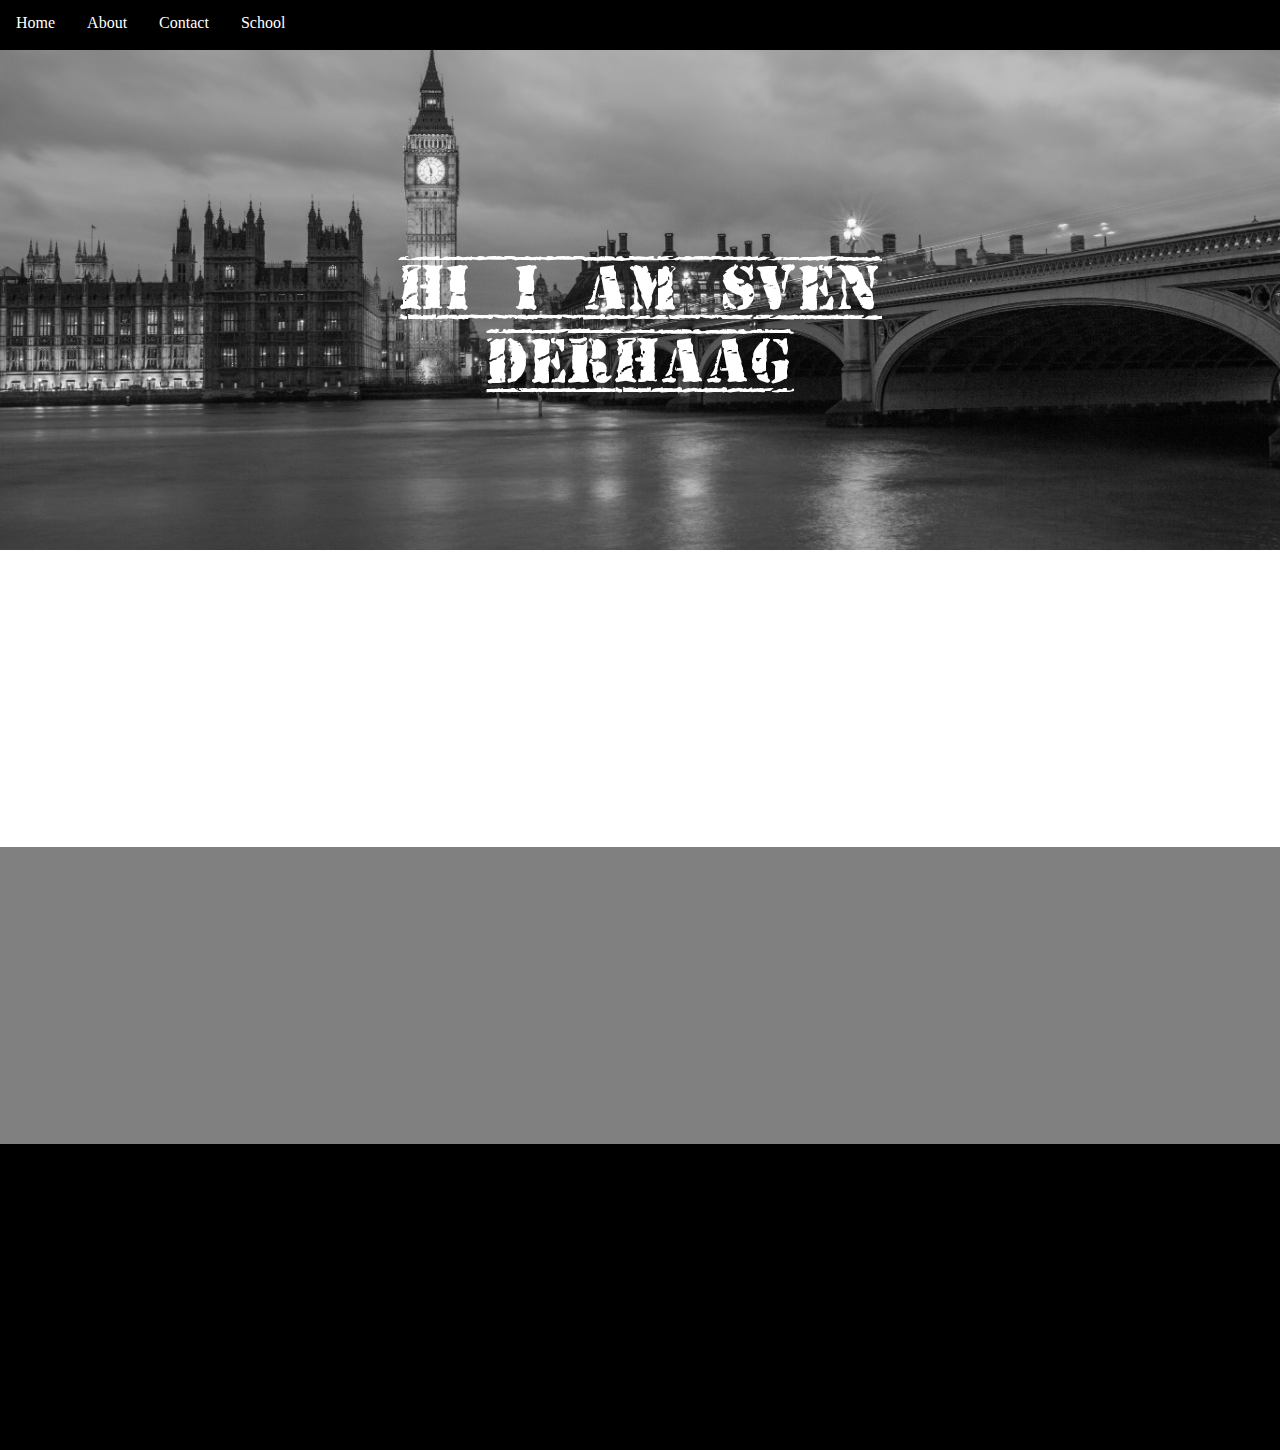
==== about.html @ ece077ad "Phone test" ====
<!DOCTYPE html>
<html>
<head>
<meta charset="UTF-8">
<title class="title1">About</title>
<link rel="icon" type="img/jpg" href="icon.png">
<link rel="stylesheet" type="text/css" href="stijl.css" media="screen" />
	
</head>
<body>
<ul>
  <li><a class="active" href="index.html">Home</a></li>
  <li><a href="about.html">About</a></li>
  <li><a href="contact.html">Contact</a></li>
  <li><a href="begrippen.html">School</a></li>
</ul>
<header class="headtext"><h1>Hi i am Sven Derhaag<h1></header>
<div class="multiplebackground">
  </body>
</html>
---- stijl.css ----
html, body, div, span, applet, object, iframe,
h1, h2, h3, h4, h5, h6, p, blockquote, pre,
a, abbr, acronym, address, big, cite, code,
del, dfn, em, img, ins, kbd, q, s, samp,
small, strike, strong, sub, sup, tt, var,
b, u, i, center,
dl, dt, dd, ol, ul, li,
fieldset, form, label, legend,
table, caption, tbody, tfoot, thead, tr, th, td,
article, aside, canvas, details, embed, 
figure, figcaption, footer, header, hgroup, 
menu, nav, output, ruby, section, summary,
time, mark, audio, video {
	margin: 0;
	padding: 0;
	border: 0;
	font: inherit;
	vertical-align: baseline;
}

article, aside, details, figcaption, figure, 
footer, header, hgroup, menu, nav, section {
	display: block;
}


ol, ul {
	list-style: none;
}

blockquote, q {	
	quotes: none;
}

blockquote:before, blockquote:after,
q:before, q:after {
	content: '';
	content: none;
}

table {
	border-collapse: collapse;
	border-spacing: 0;
}


body, html {
    margin: 0;
	padding: 0;
}

h1 {
    position: absolute;
    top: 10%;
    left: 50%;
    transform: translate(-50%, -50%);
}

h2 {
	text-align;
}

h3 {
	text-align: center;
}

h4 {
	text-align: center;
	}
	
video {
    width: 100%;
    height: auto;
	}
	
ul {
	height: 50px;
	width: 100%;
    list-style-type: none;
    margin: 0;
    padding: 0;
    overflow: auto;
	background-color: black;
    position: sticky;
    top: 0;
	z-index: 99999;
	
}

li {
    float: left;
}

li a {
    display: block;
    color: white;
    text-align: center;
    padding: 14px 16px;
    text-decoration: none;
}

header {
	height: 500px;
	width:100%;
	background: url("header.jpg") center center no-repeat;
	background-size: cover;
	background-position: center;
	position: relative;
}

header h1{
	padding-top: 50vh;
	text-align: center;
	font-size:40px;
	font-family:old_stamper;
	color:white;
	font-size:64px;
}



@font-face {
	font-family:old_stamper;
	src: url(old_stamper.ttf)
}

.multiplebackground {
  min-height: 100vh;
  background: linear-gradient(to bottom, white 0%, white 33%, gray 33%, gray 66%, black 66%, black 100%);
  background-size: 100%;
  background-repeat: no-repeat;
}
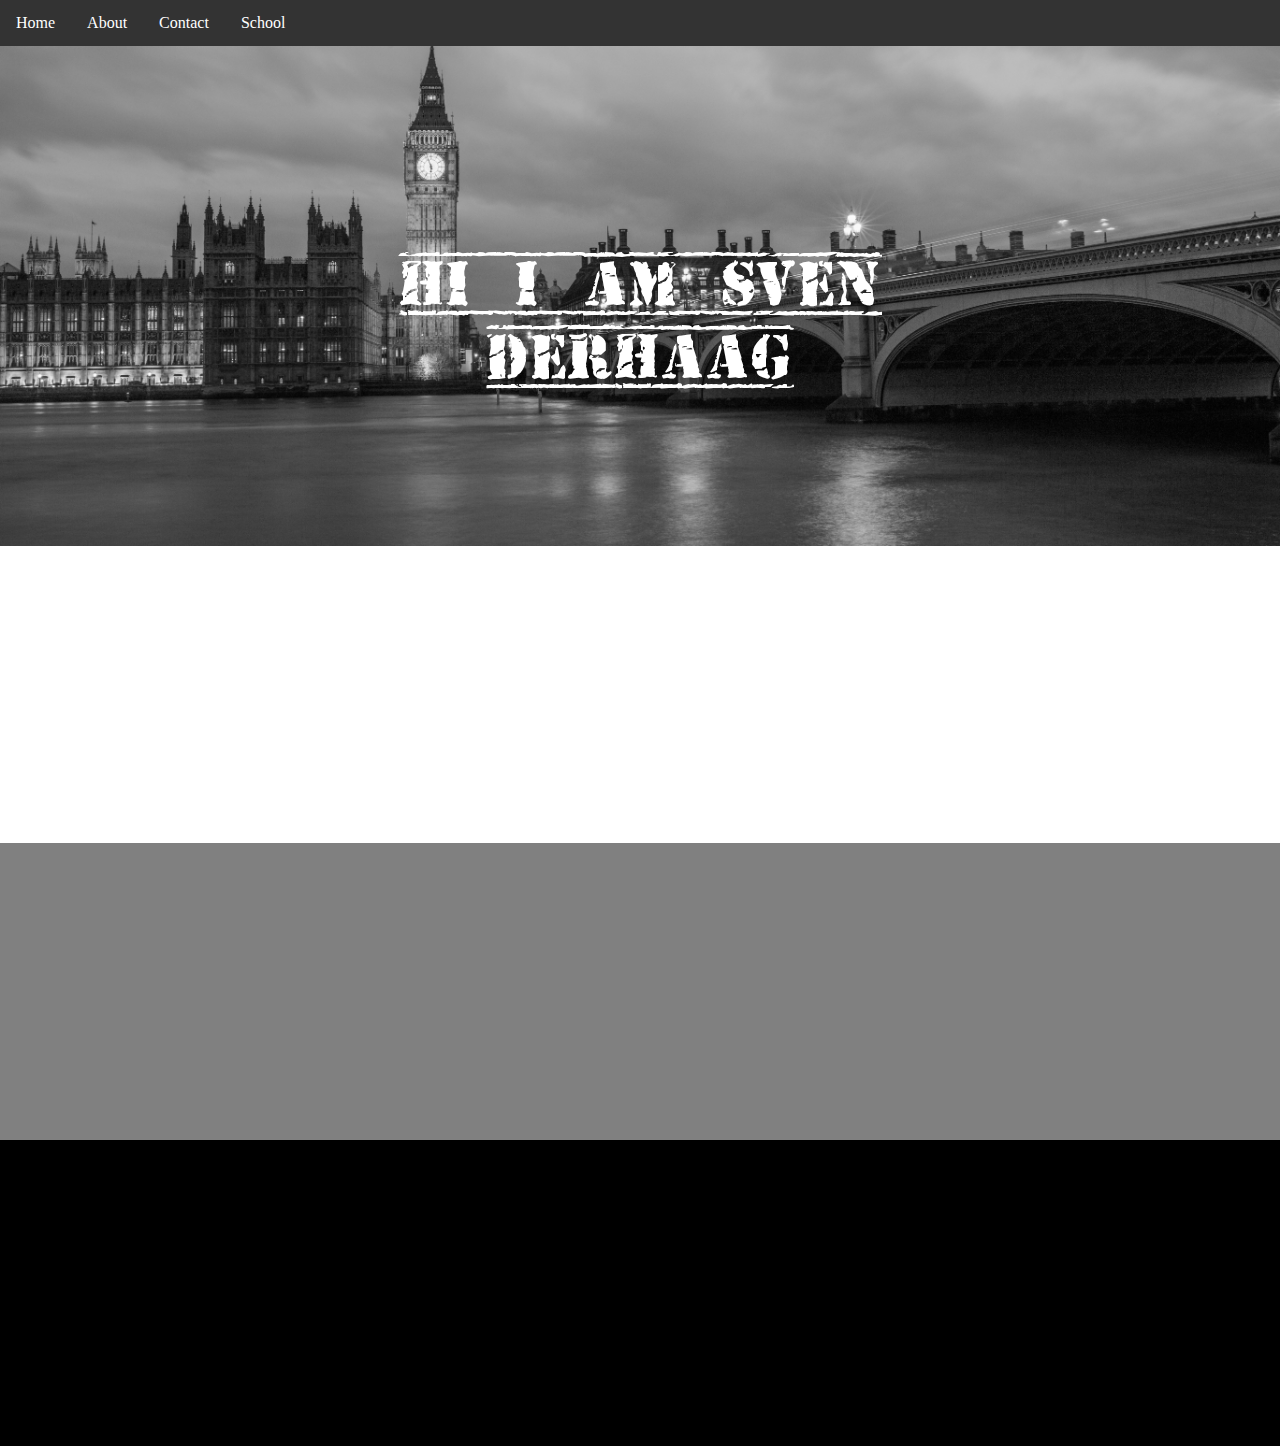
==== commit 91694fb7: "Add files via upload" ====
--- a/about.html
+++ b/about.html
@@ -1,20 +1,20 @@
-<!DOCTYPE html>
-<html>
-<head>
-<meta charset="UTF-8">
-<title class="title1">About</title>
-<link rel="icon" type="img/jpg" href="icon.png">
-<link rel="stylesheet" type="text/css" href="stijl.css" media="screen" />
-	
-</head>
-<body>
-<ul>
-  <li><a class="active" href="index.html">Home</a></li>
-  <li><a href="about.html">About</a></li>
-  <li><a href="contact.html">Contact</a></li>
-  <li><a href="begrippen.html">School</a></li>
-</ul>
-<header class="headtext"><h1>Hi i am Sven Derhaag<h1></header>
-<div class="multiplebackground">
-  </body>
+<!DOCTYPE html>
+<html>
+<head>
+<meta charset="UTF-8">
+<title class="title1">About</title>
+<link rel="icon" type="img/jpg" href="icon.png">
+<link rel="stylesheet" type="text/css" href="stijl.css" media="screen" />
+	
+</head>
+<body>
+<ul class="topnav">
+  <li><a class="active" href="index.html">Home</a></li>
+  <li><a href="about.html">About</a></li>
+  <li><a href="contact.html">Contact</a></li>
+  <li><a href="begrippen.html">School</a></li>
+</ul>
+<header class="headtext"><h1>Hi i am Sven Derhaag<h1></header>
+<div class="multiplebackground">
+  </body>
 </html>--- a/stijl.css
+++ b/stijl.css
@@ -1,134 +1,135 @@
-html, body, div, span, applet, object, iframe,
-h1, h2, h3, h4, h5, h6, p, blockquote, pre,
-a, abbr, acronym, address, big, cite, code,
-del, dfn, em, img, ins, kbd, q, s, samp,
-small, strike, strong, sub, sup, tt, var,
-b, u, i, center,
-dl, dt, dd, ol, ul, li,
-fieldset, form, label, legend,
-table, caption, tbody, tfoot, thead, tr, th, td,
-article, aside, canvas, details, embed, 
-figure, figcaption, footer, header, hgroup, 
-menu, nav, output, ruby, section, summary,
-time, mark, audio, video {
-	margin: 0;
-	padding: 0;
-	border: 0;
-	font: inherit;
-	vertical-align: baseline;
-}
-
-article, aside, details, figcaption, figure, 
-footer, header, hgroup, menu, nav, section {
-	display: block;
-}
-
-
-ol, ul {
-	list-style: none;
-}
-
-blockquote, q {	
-	quotes: none;
-}
-
-blockquote:before, blockquote:after,
-q:before, q:after {
-	content: '';
-	content: none;
-}
-
-table {
-	border-collapse: collapse;
-	border-spacing: 0;
-}
-
-
-body, html {
-    margin: 0;
-	padding: 0;
-}
-
-h1 {
-    position: absolute;
-    top: 10%;
-    left: 50%;
-    transform: translate(-50%, -50%);
-}
-
-h2 {
-	text-align;
-}
-
-h3 {
-	text-align: center;
-}
-
-h4 {
-	text-align: center;
-	}
-	
-video {
-    width: 100%;
-    height: auto;
-	}
-	
-ul {
-	height: 50px;
-	width: 100%;
-    list-style-type: none;
-    margin: 0;
-    padding: 0;
-    overflow: auto;
-	background-color: black;
-    position: sticky;
-    top: 0;
-	z-index: 99999;
-	
-}
-
-li {
-    float: left;
-}
-
-li a {
-    display: block;
-    color: white;
-    text-align: center;
-    padding: 14px 16px;
-    text-decoration: none;
-}
-
-header {
-	height: 500px;
-	width:100%;
-	background: url("header.jpg") center center no-repeat;
-	background-size: cover;
-	background-position: center;
-	position: relative;
-}
-
-header h1{
-	padding-top: 50vh;
-	text-align: center;
-	font-size:40px;
-	font-family:old_stamper;
-	color:white;
-	font-size:64px;
-}
-
-
-
-@font-face {
-	font-family:old_stamper;
-	src: url(old_stamper.ttf)
-}
-
-.multiplebackground {
-  min-height: 100vh;
-  background: linear-gradient(to bottom, white 0%, white 33%, gray 33%, gray 66%, black 66%, black 100%);
-  background-size: 100%;
-  background-repeat: no-repeat;
-}
-
-
+html, body, div, span, applet, object, iframe,
+h1, h2, h3, h4, h5, h6, p, blockquote, pre,
+a, abbr, acronym, address, big, cite, code,
+del, dfn, em, img, ins, kbd, q, s, samp,
+small, strike, strong, sub, sup, tt, var,
+b, u, i, center,
+dl, dt, dd, ol, ul, li,
+fieldset, form, label, legend,
+table, caption, tbody, tfoot, thead, tr, th, td,
+article, aside, canvas, details, embed, 
+figure, figcaption, footer, header, hgroup, 
+menu, nav, output, ruby, section, summary,
+time, mark, audio, video {
+	margin: 0;
+	padding: 0;
+	border: 0;
+	font: inherit;
+	vertical-align: baseline;
+}
+
+article, aside, details, figcaption, figure, 
+footer, header, hgroup, menu, nav, section {
+	display: block;
+}
+
+
+ol, ul {
+	list-style: none;
+}
+
+blockquote, q {	
+	quotes: none;
+}
+
+blockquote:before, blockquote:after,
+q:before, q:after {
+	content: '';
+	content: none;
+}
+
+table {
+	border-collapse: collapse;
+	border-spacing: 0;
+}
+
+
+body, html {
+    margin: 0;
+	padding: 0;
+}
+
+h1 {
+    position: absolute;
+    top: 10%;
+    left: 50%;
+    transform: translate(-50%, -50%);
+}
+
+h2 {
+	text-align;
+}
+
+h3 {
+	text-align: center;
+}
+
+h4 {
+	text-align: center;
+	}
+	
+video {
+    width: 100%;
+    height: auto;
+	}
+	
+ul.topnav {
+    list-style-type: none;
+    margin: 0;
+    padding: 0;
+    overflow: hidden;
+    background-color: #333;
+}
+
+ul.topnav li {float: left;}
+
+ul.topnav li a {
+    display: block;
+    color: white;
+    text-align: center;
+    padding: 14px 16px;
+    text-decoration: none;
+}
+
+ul.topnav li a:hover:not(.active) {background-color: black;}
+
+ul.topnav li.right {float: right;}
+
+@media screen and (max-width: 600px){
+    ul.topnav li.right, 
+    ul.topnav li {float: none;}
+}
+
+header {
+	height: 500px;
+	width:100%;
+	background: url("header.jpg") center center no-repeat;
+	background-size: cover;
+	background-position: center;
+	position: relative;
+}
+
+header h1{
+	padding-top: 50vh;
+	text-align: center;
+	font-size:40px;
+	font-family:old_stamper;
+	color:white;
+	font-size:64px;
+}
+
+
+
+@font-face {
+	font-family:old_stamper;
+	src: url(old_stamper.ttf)
+}
+
+.multiplebackground {
+  min-height: 100vh;
+  background: linear-gradient(to bottom, white 0%, white 33%, gray 33%, gray 66%, black 66%, black 100%);
+  background-size: 100%;
+  background-repeat: no-repeat;
+}
+
+
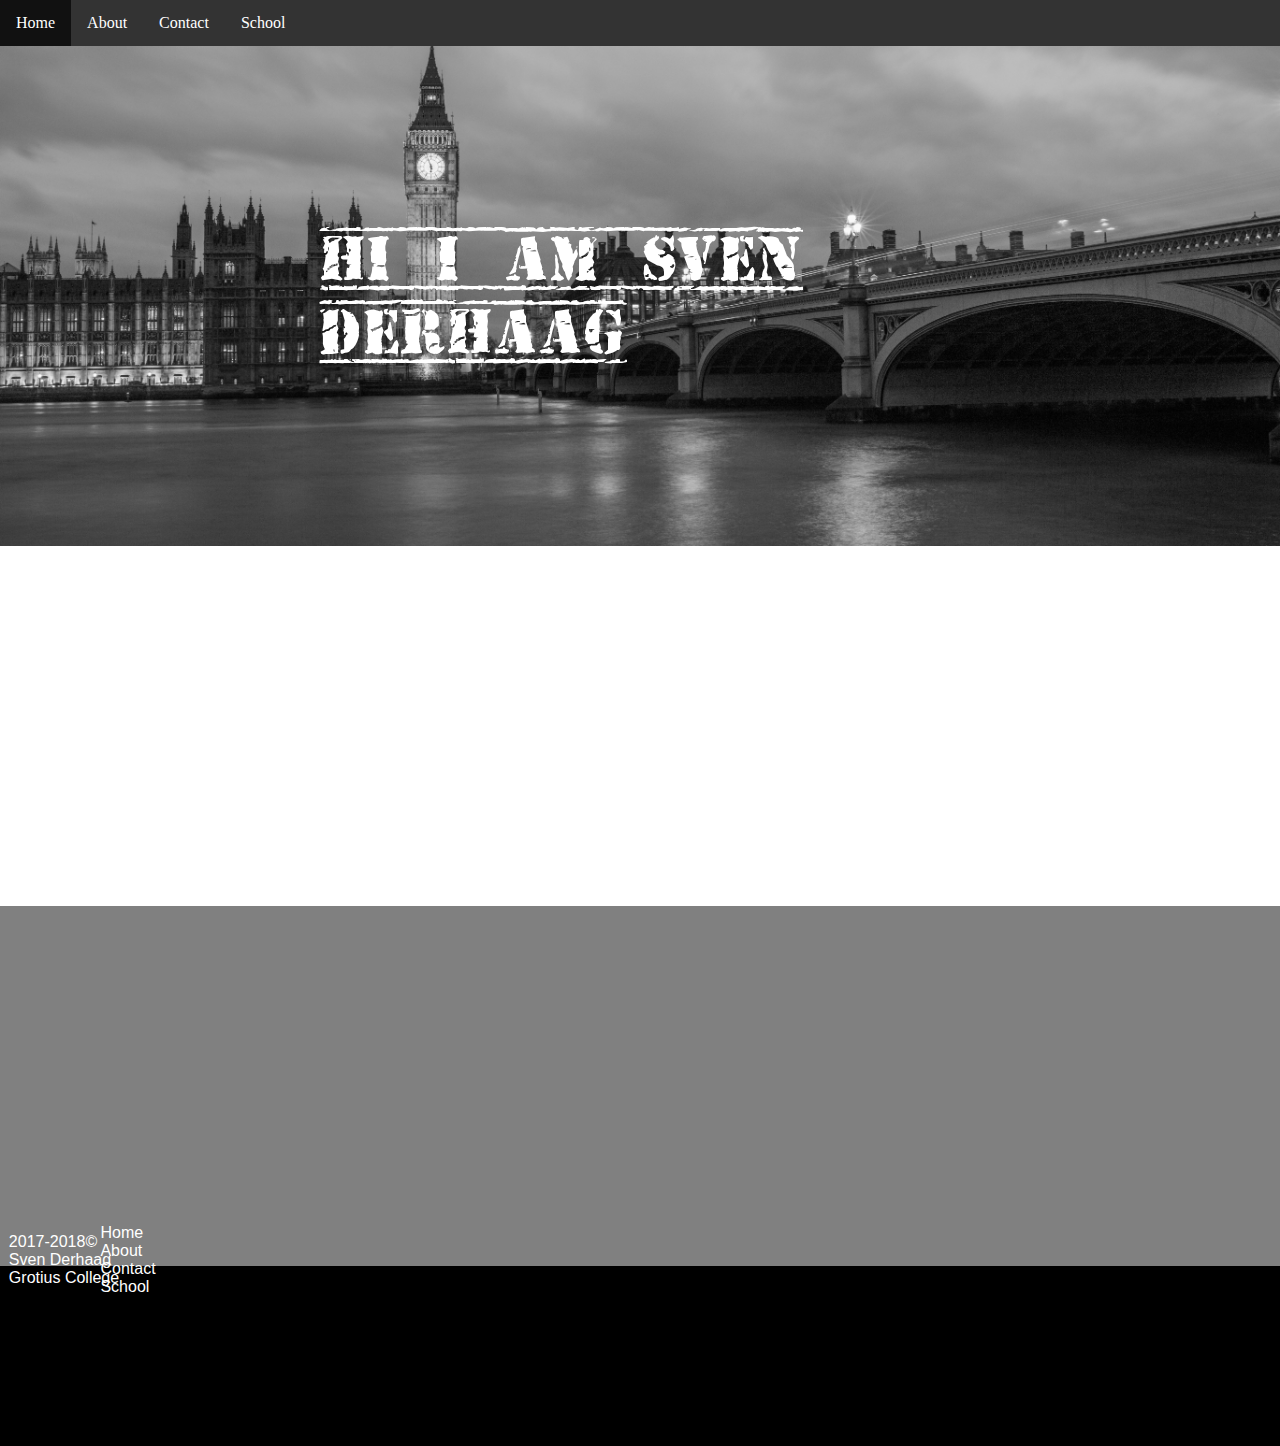
==== commit 31ba32d3: "Add files via upload" ====
--- a/about.html
+++ b/about.html
@@ -16,5 +16,14 @@
 </ul>
 <header class="headtext"><h1>Hi i am Sven Derhaag<h1></header>
 <div class="multiplebackground">
+
+<p class="onder">2017-2018©<br>
+Sven Derhaag<br>
+<a href="https://www.grotius-lvo.nl/" target="_blank">Grotius College</a></p>	
+	
+<p class="undernav"><a href="index.html">Home</a><br>
+<a href="about.html">About</a><br>
+<a href="contact.html">Contact</a><br>
+<a href="begrippen.html">School</a></p>
   </body>
 </html>--- a/stijl.css
+++ b/stijl.css
@@ -24,9 +24,7 @@
 }
 
 
-ol, ul {
-	list-style: none;
-}
+
 
 blockquote, q {	
 	quotes: none;
@@ -49,15 +47,28 @@
 	padding: 0;
 }
 
-h1 {
-    position: absolute;
-    top: 10%;
-    left: 50%;
-    transform: translate(-50%, -50%);
+a:link {
+    color: white; 
+    background-color: transparent; 
+    text-decoration: none;
 }
 
-h2 {
-	text-align;
+a:visited {
+    color: white;
+    background-color: transparent;
+    text-decoration: none;
+}
+
+a:hover {
+    color: gray;
+    background-color: transparent;
+    text-decoration: underline;
+}
+
+a:active {
+    color: black;
+    background-color: transparent;
+    text-decoration: underline;
 }
 
 h3 {
@@ -68,11 +79,6 @@
 	text-align: center;
 	}
 	
-video {
-    width: 100%;
-    height: auto;
-	}
-	
 ul.topnav {
     list-style-type: none;
     margin: 0;
@@ -81,7 +87,9 @@
     background-color: #333;
 }
 
-ul.topnav li {float: left;}
+ul.topnav li {
+	float: left;
+}
 
 ul.topnav li a {
     display: block;
@@ -91,12 +99,12 @@
     text-decoration: none;
 }
 
-ul.topnav li a:hover:not(.active) {background-color: black;}
-
-ul.topnav li.right {float: right;}
+ul.topnav li a:hover {
+	background-color: #111;
+}
 
 @media screen and (max-width: 600px){
-    ul.topnav li.right, 
+
     ul.topnav li {float: none;}
 }
 
@@ -109,13 +117,14 @@
 	position: relative;
 }
 
-header h1{
-	padding-top: 50vh;
-	text-align: center;
-	font-size:40px;
+header h1 {
+	color: white;
+	position: absolute;
+    top: 50%;
+    left: 50%;
+    transform: translate(-50%, -50%);
 	font-family:old_stamper;
-	color:white;
-	font-size:64px;
+	font-size: 64px;
 }
 
 
@@ -127,9 +136,25 @@
 
 .multiplebackground {
   min-height: 100vh;
-  background: linear-gradient(to bottom, white 0%, white 33%, gray 33%, gray 66%, black 66%, black 100%);
+  background: linear-gradient(to bottom, white 0%, white 40%, grey 40%, gray 80%, black 80%, black 100%);
   background-size: 100%;
   background-repeat: no-repeat;
 }
 
-
+.onder {
+	font-family:arial;
+	color: white;
+	position: absolute;
+    top: 140%;
+    left: 5%;
+    transform: translate(-50%, -50%);
+}
+ .undernav {
+	font-family:arial;
+	color: white;
+	position: absolute;
+    top: 140%;
+    left: 10%;
+    transform: translate(-50%, -50%);
+ }
+ 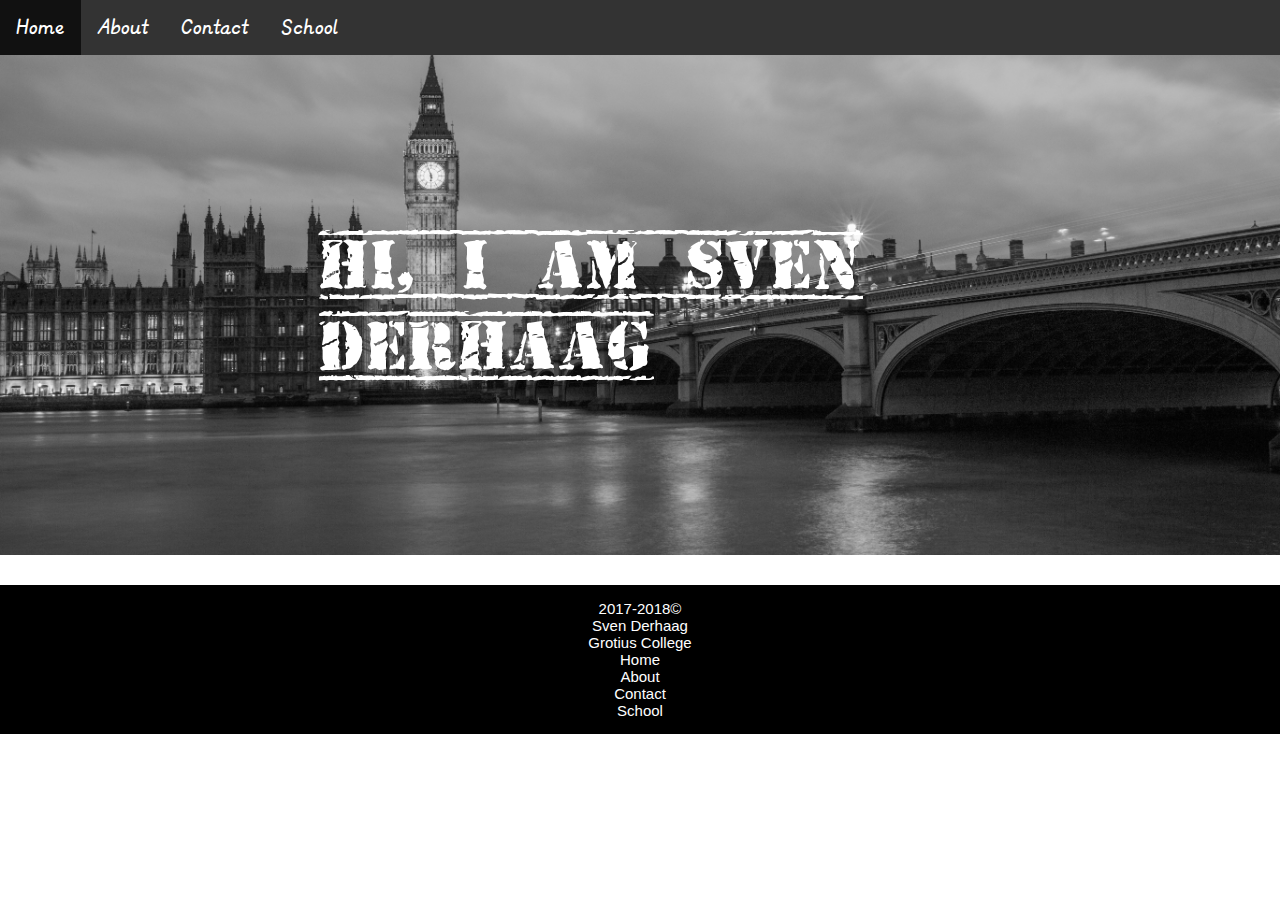
==== commit 0576ad5e: "Add files via upload" ====
--- a/about.html
+++ b/about.html
@@ -5,25 +5,35 @@
 <title class="title1">About</title>
 <link rel="icon" type="img/jpg" href="icon.png">
 <link rel="stylesheet" type="text/css" href="stijl.css" media="screen" />
-	
 </head>
 <body>
+
 <ul class="topnav">
   <li><a class="active" href="index.html">Home</a></li>
   <li><a href="about.html">About</a></li>
   <li><a href="contact.html">Contact</a></li>
   <li><a href="begrippen.html">School</a></li>
 </ul>
-<header class="headtext"><h1>Hi i am Sven Derhaag<h1></header>
-<div class="multiplebackground">
 
-<p class="onder">2017-2018©<br>
-Sven Derhaag<br>
-<a href="https://www.grotius-lvo.nl/" target="_blank">Grotius College</a></p>	
-	
-<p class="undernav"><a href="index.html">Home</a><br>
-<a href="about.html">About</a><br>
-<a href="contact.html">Contact</a><br>
-<a href="begrippen.html">School</a></p>
-  </body>
+<header class="headtext"><h1>Hi, I am Sven Derhaag</h1></header>
+
+<section id="main1" class="main1">
+</section>
+
+<footer>
+    <div class="onder">
+        <p class="onder">
+            2017-2018©<br>
+            Sven Derhaag
+        </p>
+    <a href="https://www.grotius-lvo.nl/" target="_blank">Grotius College</a>
+        <div>
+            <a href="index.html">Home</a><br>
+            <a href="about.html">About</a><br>
+            <a href="contact.html">Contact</a><br>
+            <a href="begrippen.html">School</a>
+        </div>
+    </div>
+</footer>
+</body>
 </html>--- a/stijl.css
+++ b/stijl.css
@@ -45,6 +45,8 @@
 body, html {
     margin: 0;
 	padding: 0;
+    font-family: body;
+    font-size: 25px;
 }
 
 a:link {
@@ -70,14 +72,6 @@
     background-color: transparent;
     text-decoration: underline;
 }
-
-h3 {
-	text-align: center;
-}
-
-h4 {
-	text-align: center;
-	}
 	
 ul.topnav {
     list-style-type: none;
@@ -124,7 +118,7 @@
     left: 50%;
     transform: translate(-50%, -50%);
 	font-family:old_stamper;
-	font-size: 64px;
+	font-size: 70px;
 }
 
 
@@ -134,27 +128,41 @@
 	src: url(old_stamper.ttf)
 }
 
-.multiplebackground {
-  min-height: 100vh;
-  background: linear-gradient(to bottom, white 0%, white 40%, grey 40%, gray 80%, black 80%, black 100%);
-  background-size: 100%;
-  background-repeat: no-repeat;
+@font-face {
+	font-family:body;
+	src: url(body.ttf)
 }
 
-.onder {
-	font-family:arial;
-	color: white;
-	position: absolute;
-    top: 140%;
-    left: 5%;
-    transform: translate(-50%, -50%);
-}
  .undernav {
 	font-family:arial;
+	font-size: 15px;
 	color: white;
 	position: absolute;
     top: 140%;
     left: 10%;
     transform: translate(-50%, -50%);
  }
- +
+.main1 {
+    width: 100%;
+    padding: 15px;
+    background-color: white;
+}
+
+footer {
+    width: 100%;
+    background-color: black;
+    font-family:arial;
+	font-size: 15px;
+	color: white;
+	position: absolute;   
+    padding-top: 15PX;    
+    padding-bottom: 15PX;
+    text-align: center;
+}
+
+
+
+.onder {
+    text-align: center;
+}
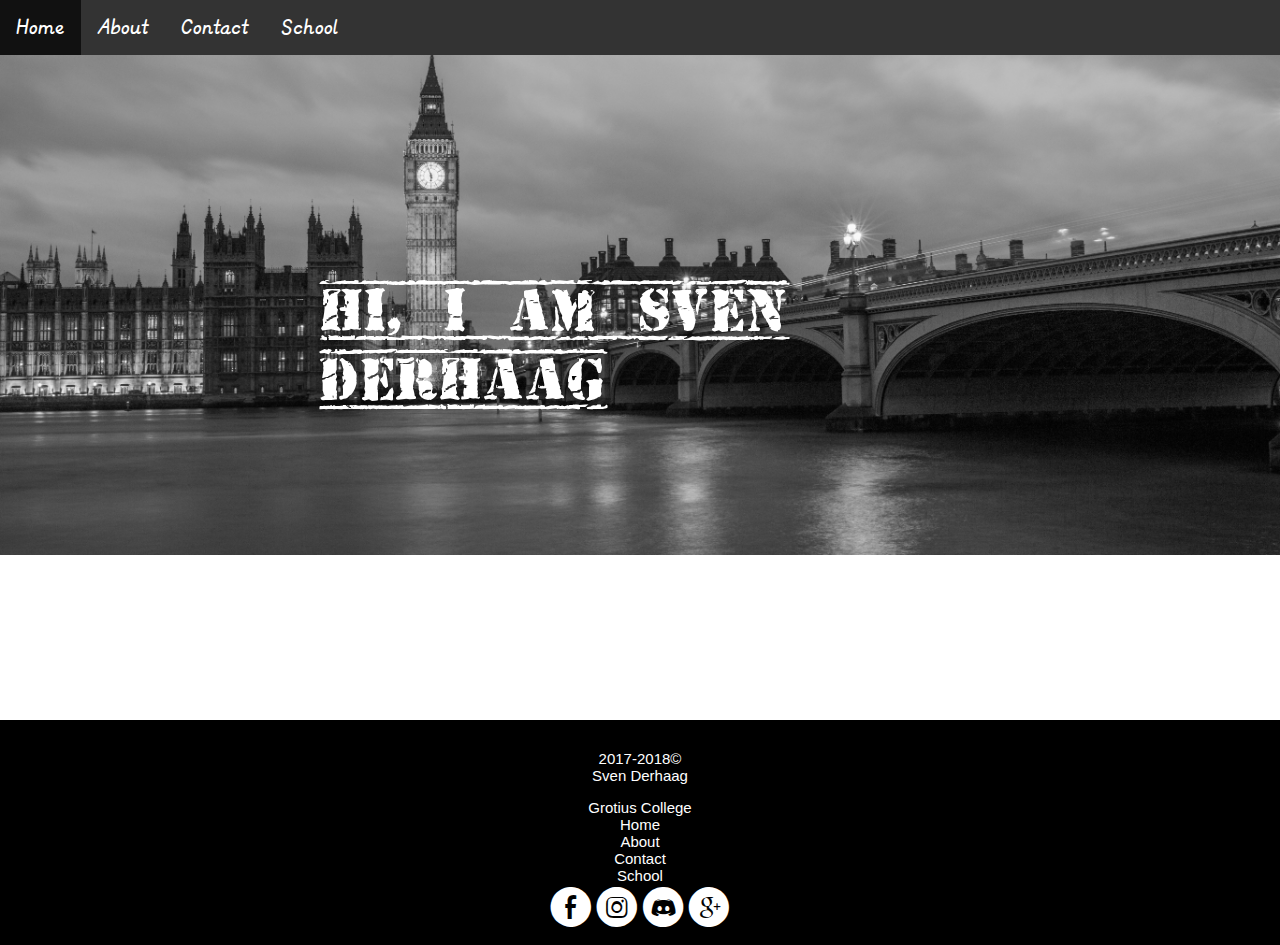
==== commit c6e3b16c: "Add files via upload" ====
--- a/about.html
+++ b/about.html
@@ -18,6 +18,11 @@
 <header class="headtext"><h1>Hi, I am Sven Derhaag</h1></header>
 
 <section id="main1" class="main1">
+    <br>
+    <br>
+    <br>
+    <br>
+    <br>
 </section>
 
 <footer>
@@ -31,7 +36,11 @@
             <a href="index.html">Home</a><br>
             <a href="about.html">About</a><br>
             <a href="contact.html">Contact</a><br>
-            <a href="begrippen.html">School</a>
+            <a href="begrippen.html">School</a><br>
+            <a class="logo" href="https://www.facebook.com/sven.derhaag" target="_blank">E</a>
+            <a class="logo" href="https://www.instagram.com/sven_derhaag" target="_blank">Q</a>
+            <a class="logo" href="https://discordapp.com/activity" target="_blank">Y</a>
+            <a class="logo" href="https://plus.google.com/u/0/113011136582915944839?tab=wX" target="_blank">H</a>
         </div>
     </div>
 </footer>
--- a/stijl.css
+++ b/stijl.css
@@ -11,8 +11,8 @@
 figure, figcaption, footer, header, hgroup, 
 menu, nav, output, ruby, section, summary,
 time, mark, audio, video {
-	margin: 0;
-	padding: 0;
+	margin: 10;
+	padding: 10;
 	border: 0;
 	font: inherit;
 	vertical-align: baseline;
@@ -118,7 +118,7 @@
     left: 50%;
     transform: translate(-50%, -50%);
 	font-family:old_stamper;
-	font-size: 70px;
+	font-size: 60px;
 }
 
 
@@ -131,6 +131,11 @@
 @font-face {
 	font-family:body;
 	src: url(body.ttf)
+}
+
+@font-face {
+	font-family:logo;
+	src: url(logo.ttf)
 }
 
  .undernav {
@@ -166,3 +171,42 @@
 .onder {
     text-align: center;
 }
+
+input[type=text], select, textarea {
+    width: 100%;
+    padding: 12px;
+    border: 1px solid #ccc;
+    border-radius: 4px;
+    box-sizing: border-box;
+    margin-top: 6px;
+    margin-bottom: 16px;
+    resize: vertical;
+}
+
+.submit[type=submit] {
+    background-color: dimgray;
+    color: white;
+    padding: 12px 20px;
+    border: none;
+    border-radius: 4px;
+    cursor: pointer;
+}
+
+.submit[type=submit]:hover {
+    background-color: darkslategray;
+}
+
+.container {
+    border-radius: 5px;
+    background-color: #f2f2f2;
+    padding: 20px;
+}
+
+.logo {
+    font-family: logo;
+    font-size: 40px;
+}
+
+.msgsend {
+    font-size: 40px;
+}
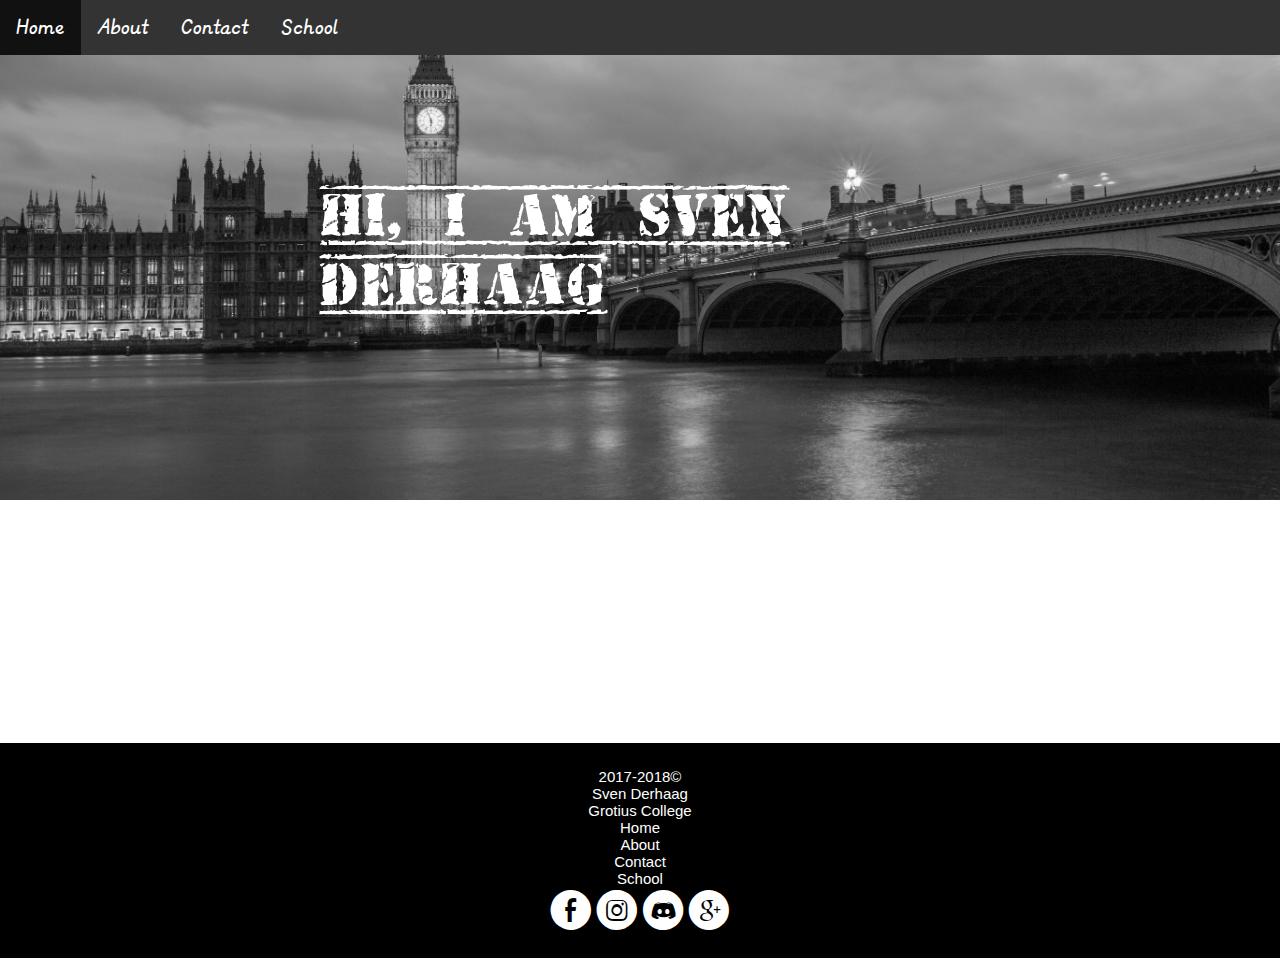
==== commit f97a7c99: "Add files via upload" ====
--- a/about.html
+++ b/about.html
@@ -12,12 +12,16 @@
   <li><a class="active" href="index.html">Home</a></li>
   <li><a href="about.html">About</a></li>
   <li><a href="contact.html">Contact</a></li>
-  <li><a href="begrippen.html">School</a></li>
+  <li><a href="school.html">School</a></li>
 </ul>
 
 <header class="headtext"><h1>Hi, I am Sven Derhaag</h1></header>
 
 <section id="main1" class="main1">
+    <br>
+    <br>
+    <br>
+    <br>
     <br>
     <br>
     <br>
--- a/stijl.css
+++ b/stijl.css
@@ -11,8 +11,8 @@
 figure, figcaption, footer, header, hgroup, 
 menu, nav, output, ruby, section, summary,
 time, mark, audio, video {
-	margin: 10;
-	padding: 10;
+	margin: 0;
+	padding: 0;
 	border: 0;
 	font: inherit;
 	vertical-align: baseline;
@@ -74,6 +74,9 @@
 }
 	
 ul.topnav {
+	width: 100%;
+	z-index: 1;
+	position: fixed;
     list-style-type: none;
     margin: 0;
     padding: 0;
@@ -150,7 +153,7 @@
 
 .main1 {
     width: 100%;
-    padding: 15px;
+    padding: 0;
     background-color: white;
 }
 
@@ -161,8 +164,8 @@
 	font-size: 15px;
 	color: white;
 	position: absolute;   
-    padding-top: 15PX;    
-    padding-bottom: 15PX;
+    padding-top: 25PX;    
+    padding-bottom: 25PX;
     text-align: center;
 }
 
@@ -210,3 +213,8 @@
 .msgsend {
     font-size: 40px;
 }
+
+.WordSection1 {
+    font-family: times;
+    font-size: 25px;
+}
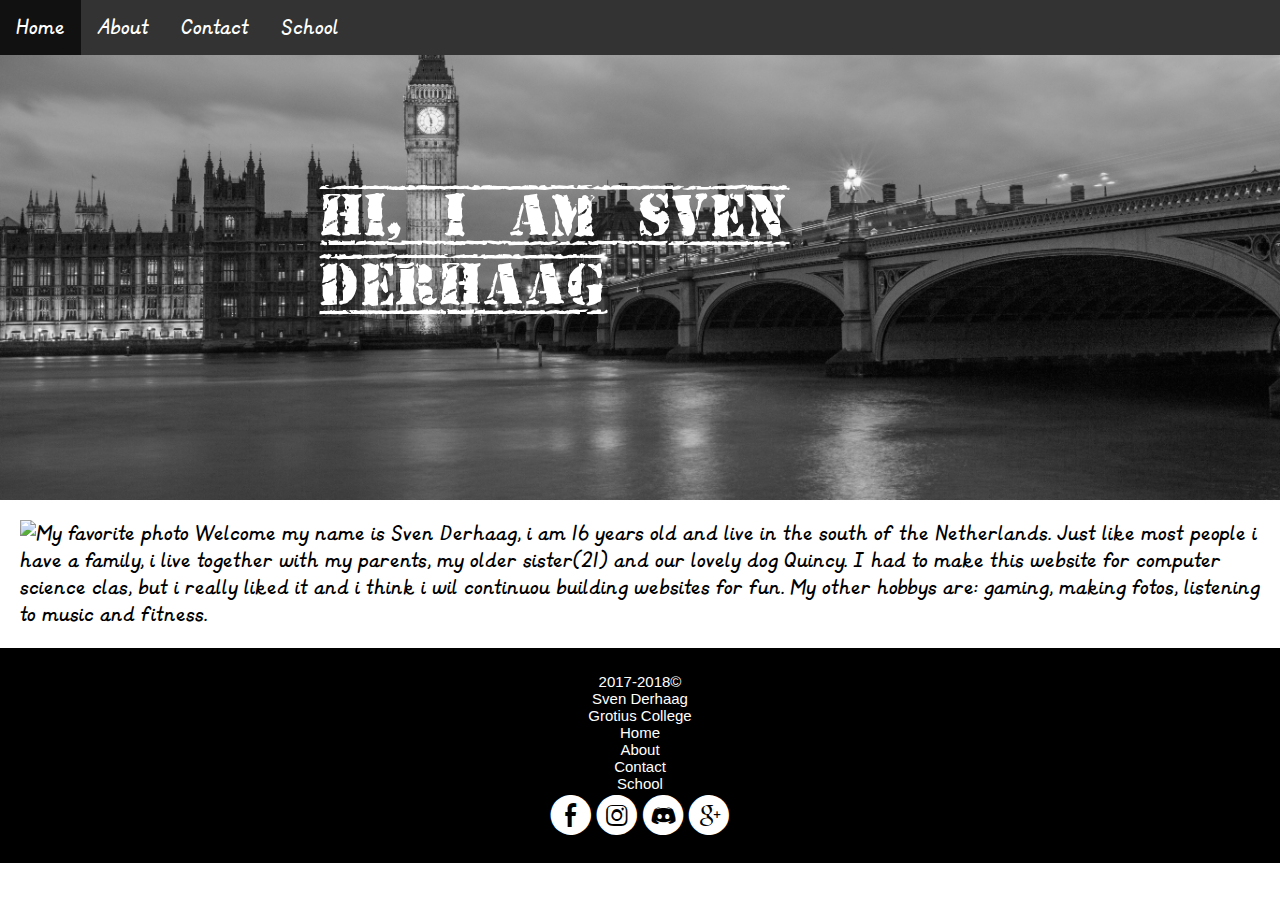
==== commit 2af58291: "Add files via upload" ====
--- a/about.html
+++ b/about.html
@@ -18,15 +18,13 @@
 <header class="headtext"><h1>Hi, I am Sven Derhaag</h1></header>
 
 <section id="main1" class="main1">
-    <br>
-    <br>
-    <br>
-    <br>
-    <br>
-    <br>
-    <br>
-    <br>
-    <br>
+	<p>
+	<img src="foto1.png" alt="My favorite photo" height="50%" width="50%">
+		Welcome my name is Sven Derhaag, i am 16 years old and live in the south of the Netherlands. Just like most people 
+		i have a family, i live together with my parents, my older sister(21) and our lovely dog Quincy. I had to make 
+		this website for computer science clas, but i really liked it and i think i wil continuou building websites for fun.
+		My other hobbys are: gaming, making fotos, listening to music and fitness.
+	</p>
 </section>
 
 <footer>
--- a/stijl.css
+++ b/stijl.css
@@ -152,8 +152,7 @@
  }
 
 .main1 {
-    width: 100%;
-    padding: 0;
+	margin: 20px;
     background-color: white;
 }
 
@@ -163,7 +162,8 @@
     font-family:arial;
 	font-size: 15px;
 	color: white;
-	position: absolute;   
+	position: absolute; 
+	margin-bottom: 0px;
     padding-top: 25PX;    
     padding-bottom: 25PX;
     text-align: center;
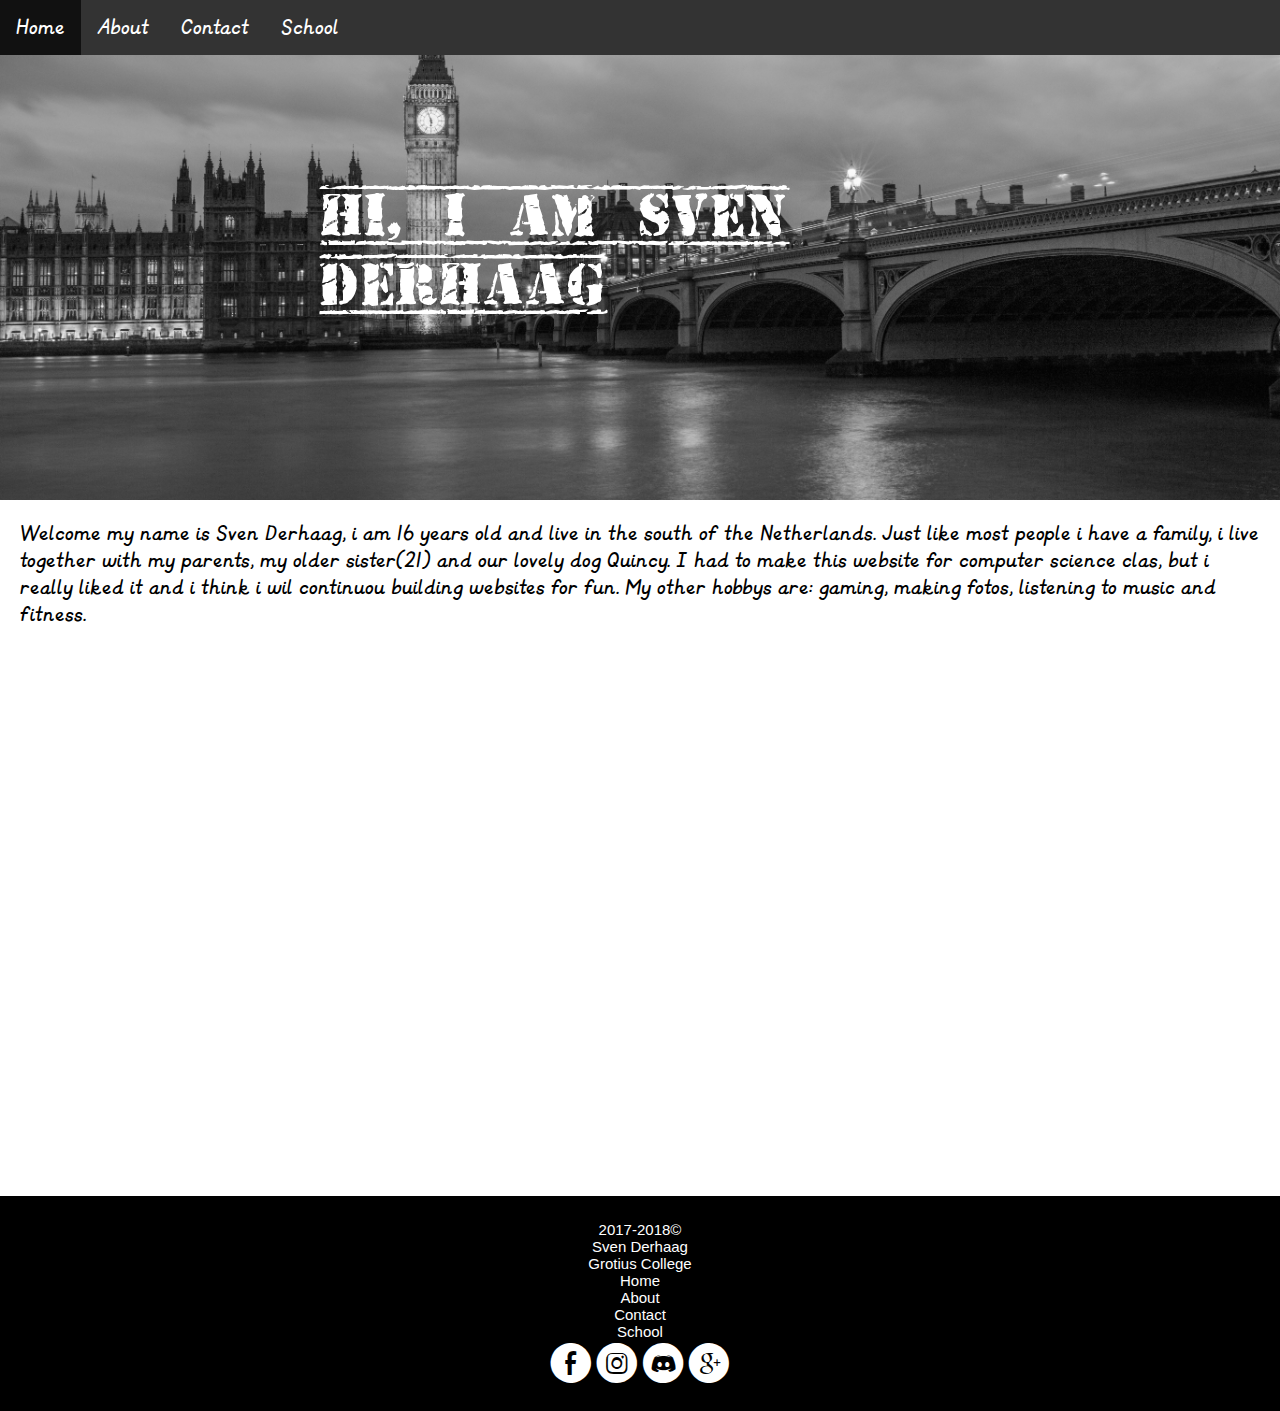
==== commit 48b08412: "Add files via upload" ====
--- a/about.html
+++ b/about.html
@@ -1,5 +1,5 @@
 <!DOCTYPE html>
-<html>
+<html lang="en">
 <head>
 <meta charset="UTF-8">
 <title class="title1">About</title>
@@ -18,14 +18,15 @@
 <header class="headtext"><h1>Hi, I am Sven Derhaag</h1></header>
 
 <section id="main1" class="main1">
-	<p>
-	<img src="foto1.png" alt="My favorite photo" height="50%" width="50%">
+	<h2>
 		Welcome my name is Sven Derhaag, i am 16 years old and live in the south of the Netherlands. Just like most people 
 		i have a family, i live together with my parents, my older sister(21) and our lovely dog Quincy. I had to make 
 		this website for computer science clas, but i really liked it and i think i wil continuou building websites for fun.
 		My other hobbys are: gaming, making fotos, listening to music and fitness.
-	</p>
+	</h2>
 </section>
+    <div class="foto1">
+    </div>
 
 <footer>
     <div class="onder">
--- a/stijl.css
+++ b/stijl.css
@@ -163,7 +163,7 @@
 	font-size: 15px;
 	color: white;
 	position: absolute; 
-	margin-bottom: 0px;
+	margin-top: 11.6%;
     padding-top: 25PX;    
     padding-bottom: 25PX;
     text-align: center;
@@ -218,3 +218,15 @@
     font-family: times;
     font-size: 25px;
 }
+
+.foto1 {
+    height: 400px;
+	width:100%;
+	background: url("foto1.png") center center no-repeat;
+	background-size: cover;
+	background-position: center;
+	position: relative;
+}
+.contactmsg {
+    text-align: center;
+}
